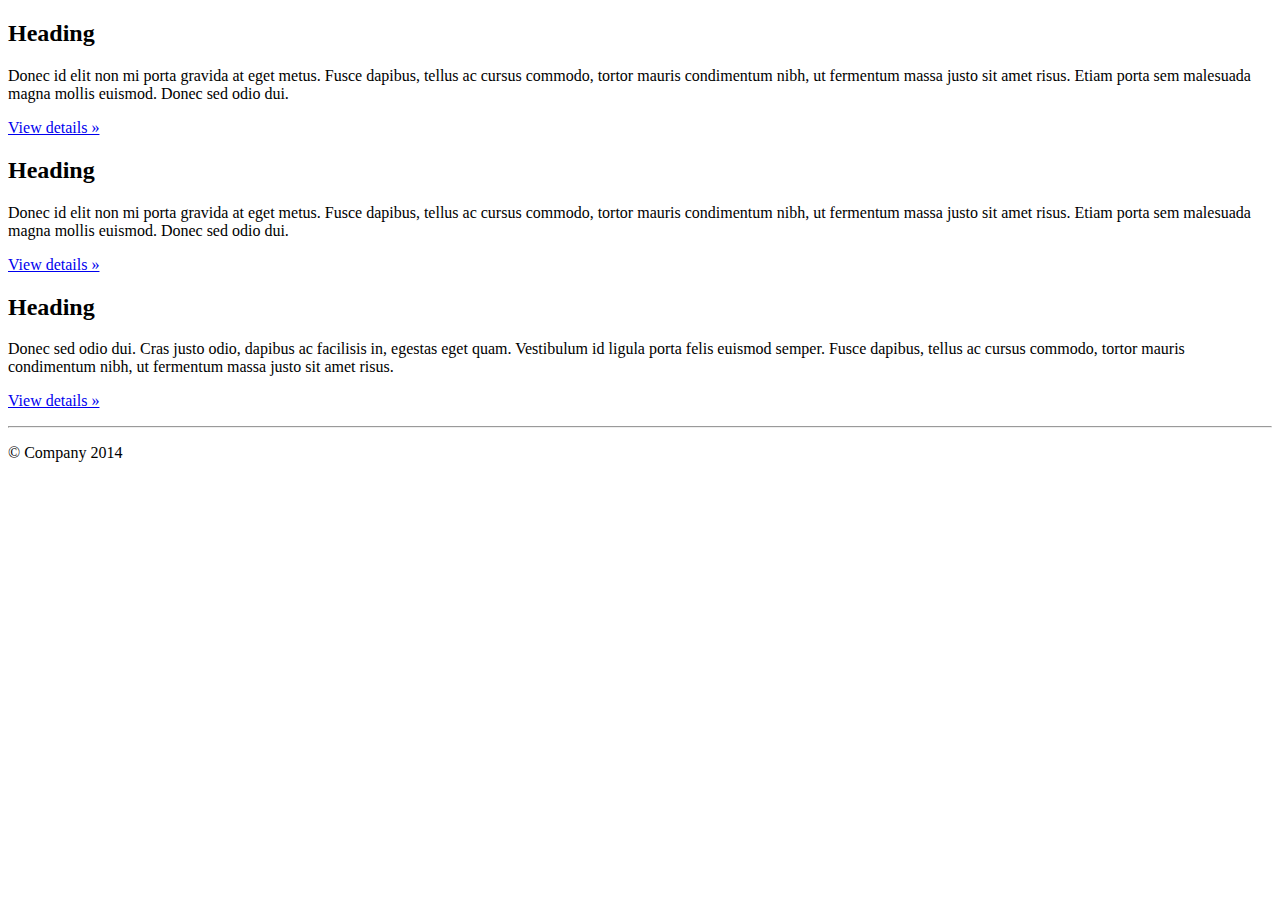
==== html/provaSwiper.html @ dbba5ec4 "Praticamente ultimata la galleria" ====
<!DOCTYPE html>
<!--
To change this license header, choose License Headers in Project Properties.
To change this template file, choose Tools | Templates
and open the template in the editor.
-->
<html>
    <head>
        <title>TODO supply a title</title>
        <meta charset="UTF-8">
        <meta name="viewport" content="width=device-width, initial-scale=1.0, user-scalable=no">
        <!-- Important Owl stylesheet -->
        <link rel="stylesheet" href="../css/owl.carousel.css">

        <!-- Default Theme -->
        <link rel="stylesheet" href="../css/owl.theme.css">
     <link rel="stylesheet" href="../css/bootstrap.css">
        <link rel="stylesheet" href="../css/demo.css">

    </head>
    <body>
        
       <div id="owl-example" class="owl-carousel">
        <div class="item"> <img src="../site_images/apple.jpg" width="400px">  </div>
        <div class="item"> <img src="../site_images/banana.jpg" width="400px"> </div>
        <div class="item"> <img src="../site_images/orange.jpg" width="400px"> </div>
        <div class="item"> <img src="http://farm4.static.flickr.com/3675/13408578274_b27808d172_c.jpg" width="400px"> </div>
        <div class="item"> <img src="http://farm4.static.flickr.com/3786/13406912874_ce914ea564_c.jpg" width="400px"> </div>
        <div class="item video"> <iframe src="//www.youtube.com/embed/SpfMceJDjL4" frameborder="0" allowfullscreen></iframe> </div>
       </div>
        
        <div class="container">
      <!-- Example row of columns -->
      <div class="row">
        <div class="col-md-4">
          <h2>Heading</h2>
          <p>Donec id elit non mi porta gravida at eget metus. Fusce dapibus, tellus ac cursus commodo, tortor mauris condimentum nibh, ut fermentum massa justo sit amet risus. Etiam porta sem malesuada magna mollis euismod. Donec sed odio dui. </p>
          <p><a class="btn btn-default" href="#" role="button">View details &raquo;</a></p>
        </div>
        <div class="col-md-4">
          <h2>Heading</h2>
          <p>Donec id elit non mi porta gravida at eget metus. Fusce dapibus, tellus ac cursus commodo, tortor mauris condimentum nibh, ut fermentum massa justo sit amet risus. Etiam porta sem malesuada magna mollis euismod. Donec sed odio dui. </p>
          <p><a class="btn btn-default" href="#" role="button">View details &raquo;</a></p>
       </div>
        <div class="col-md-4">
          <h2>Heading</h2>
          <p>Donec sed odio dui. Cras justo odio, dapibus ac facilisis in, egestas eget quam. Vestibulum id ligula porta felis euismod semper. Fusce dapibus, tellus ac cursus commodo, tortor mauris condimentum nibh, ut fermentum massa justo sit amet risus.</p>
          <p><a class="btn btn-default" href="#" role="button">View details &raquo;</a></p>
        </div>
      </div>

      <hr>

      <footer>
        <p>&copy; Company 2014</p>
      </footer>
    </div> <!-- /container -->
        

        
        <!--  jQuery 1.7+  -->
        <script src="../js/jquery-2.0.3.js"></script>

        <!-- Include js plugin -->
        <script src="../js/owl.carousel.min.js"></script>
        <script src="../js/bootstrap.js"></script>
        <script>
            $(document).ready(function() {
 
            $("#owl-example").owlCarousel({
                navigation : true, // Show next and prev buttons
                slideSpeed : 300,
                paginationSpeed : 400,
                singleItem:true,                
                autoHeight: true
            });

          });
        </script>

    </body>
</html>
---- css/demo.css ----
#owl-example .item img{
    display: block;
    width: 100%;
    height: auto;
}

.item.video {
    position: relative;
    padding-bottom: 56.25%;
}

.item.video iframe {
    position: absolute;
    top: 0;
    left: 0;
    width: 100%;
    height: 100%;
}
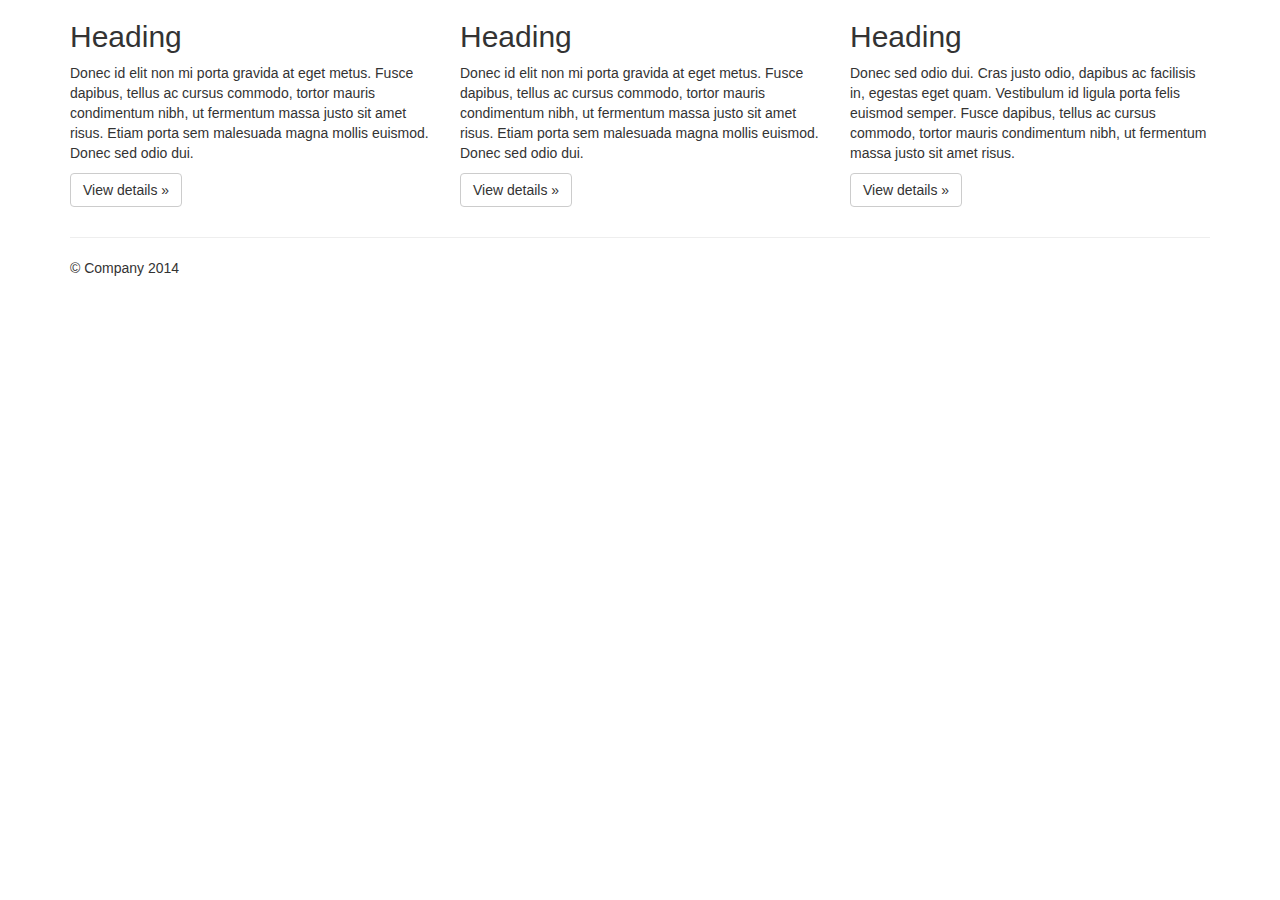
==== commit 8a41c805: "Inserito tutto in shoe_details e inserita la navbar con login e ricerca" ====
--- a/html/provaSwiper.html
+++ b/html/provaSwiper.html
@@ -14,7 +14,7 @@
 
         <!-- Default Theme -->
         <link rel="stylesheet" href="../css/owl.theme.css">
-     <link rel="stylesheet" href="../css/bootstrap.css">
+        <link rel="stylesheet" href="../css/bootstrap.css">
         <link rel="stylesheet" href="../css/demo.css">
 
     </head>
--- a/css/demo.css
+++ b/css/demo.css
@@ -15,4 +15,8 @@
     left: 0;
     width: 100%;
     height: 100%;
-}+}
+.navbar-right {
+    font-size: 120%;
+}
+
